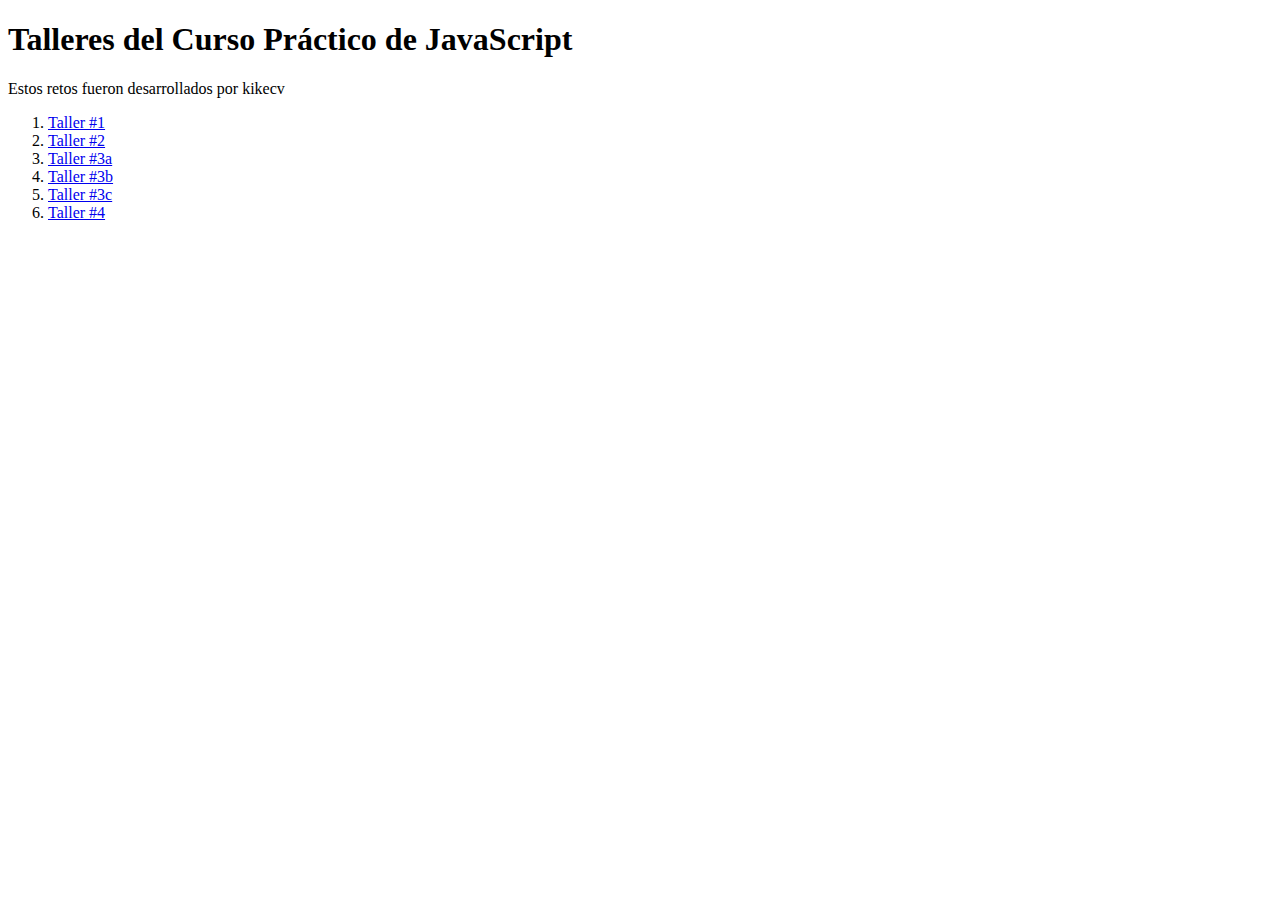
==== index.html @ c70edd9b "Deploy con GitHub Pages" ====
<!DOCTYPE html>
<html lang="en">
<head>
    <meta charset="UTF-8">
    <meta http-equiv="X-UA-Compatible" content="IE=edge">
    <meta name="viewport" content="width=device-width, initial-scale=1.0">
    <title>Home | Curso Práctico de JavaScript</title>
</head>
<body>
    <header>
        <h1>
            Talleres del Curso Práctico de JavaScript
        </h1>
        <p>Estos retos fueron desarrollados por kikecv</p>
    </header>
    <section>
        <nav>
            <ol>
                <li><a href="./figuras.html">Taller #1</a></li>
                <li><a href="./descuentos.html">Taller #2</a></li>
                <li><a href="./promedio.html">Taller #3a</a></li>
                <li><a href="./mediana.html">Taller #3b</a></li>
                <li><a href="./moda.html">Taller #3c</a></li>
                <li><a href="./salarios.html">Taller #4</a></li>
            </ol>
        </nav>
    </section>
</body>
</html>
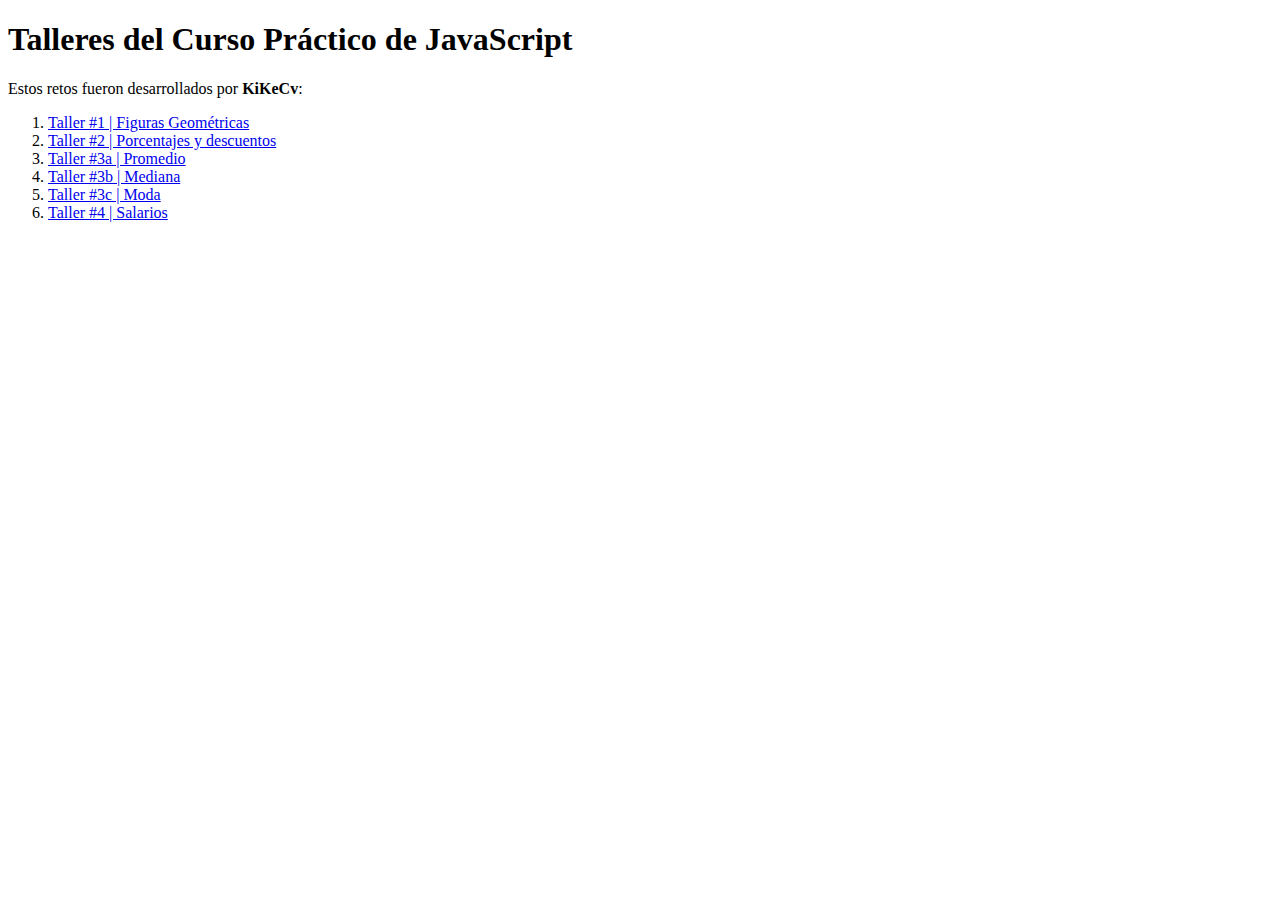
==== commit a987b45e: "Actualiza todos los talleres con registro de datos por HTML y modifica el estilo" ====
--- a/index.html
+++ b/index.html
@@ -11,19 +11,20 @@
         <h1>
             Talleres del Curso Práctico de JavaScript
         </h1>
-        <p>Estos retos fueron desarrollados por kikecv</p>
+        <p>Estos retos fueron desarrollados por <strong>KiKeCv</strong>:</p>
     </header>
     <section>
         <nav>
             <ol>
-                <li><a href="./figuras.html">Taller #1</a></li>
-                <li><a href="./descuentos.html">Taller #2</a></li>
-                <li><a href="./promedio.html">Taller #3a</a></li>
-                <li><a href="./mediana.html">Taller #3b</a></li>
-                <li><a href="./moda.html">Taller #3c</a></li>
-                <li><a href="./salarios.html">Taller #4</a></li>
+                <li><a href="./figuras.html">Taller #1 | Figuras Geométricas</a></li>
+                <li><a href="./descuentos.html">Taller #2 | Porcentajes y descuentos</a></li>
+                <li><a href="./promedio.html">Taller #3a | Promedio</a></li>
+                <li><a href="./mediana.html">Taller #3b | Mediana</a></li>
+                <li><a href="./moda.html">Taller #3c | Moda</a></li>
+                <li><a href="./salarios.html">Taller #4 | Salarios</a></li>
             </ol>
         </nav>
     </section>
+
 </body>
 </html>